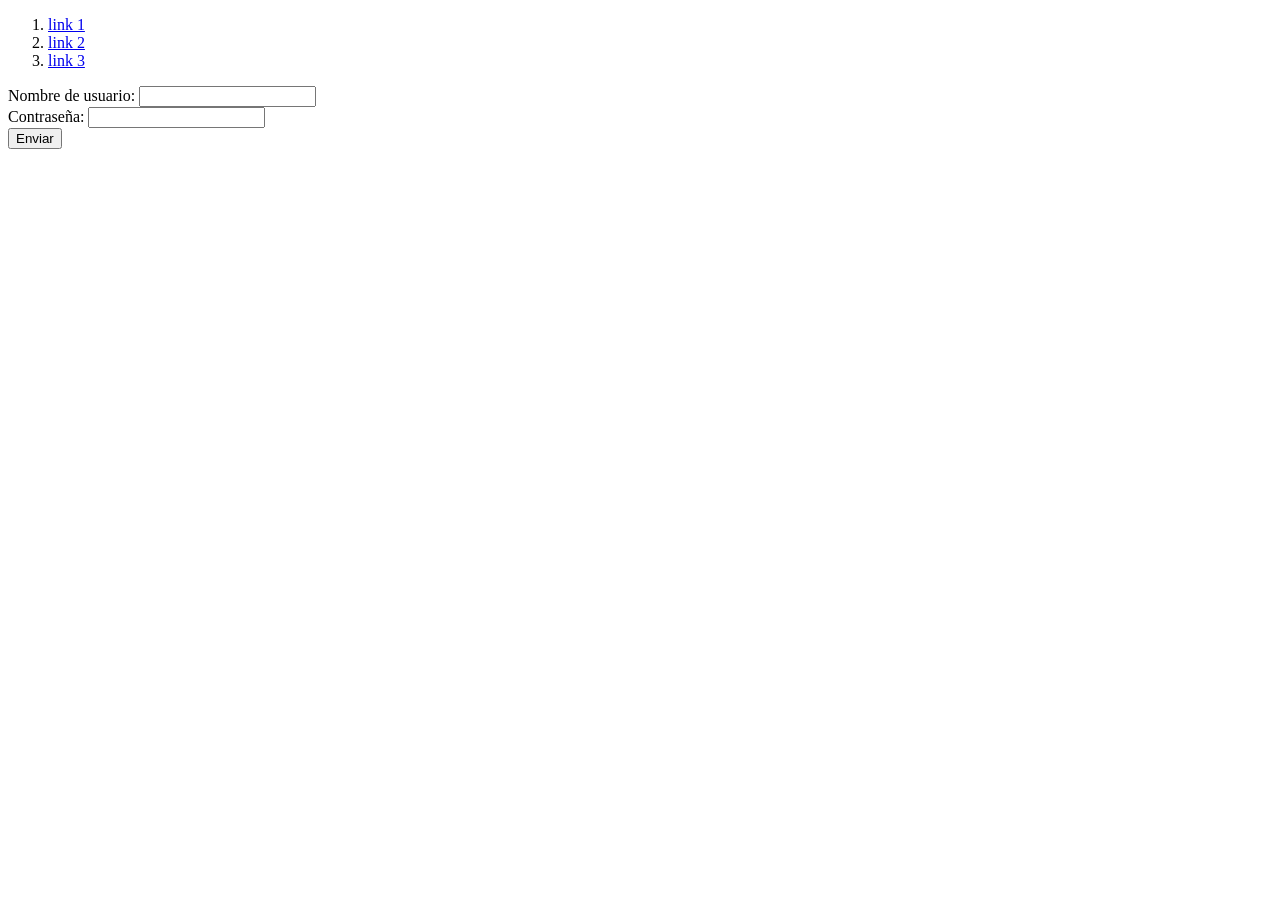
==== index.html @ fb678b4b "updated ..." ====
<!DOCTYPE html>
<html lang="es">
  <head>
    <meta charset="UTF-8" />
    <meta name="viewport" content="width=device-width, initial-scale=1.0" />
    <link rel="stylesheet" href="style.css" />
    <title>Firt Page</title>
  </head>
  <body>
    <main>
      <header>
        <ol>
          <li class="link">
            <a href="https://www.google.com/" target="blank">link 1</a>
          </li>
          <li class="link">
            <a href="https://www.google.com/" target="blank">link 2</a>
          </li>
          <li class="link">
            <a href="https://www.google.com/" target="blank">link 3</a>
          </li>
        </ol>
      </header>
      <div id="box-main">
        <form action="">
          <div class="box-input">
            <div class="input">
              <label for="username">Nombre de usuario:</label>
              <input type="text" name="username" id="username" />
            </div>
            <div class="input">
              <label for="password">Contraseña:</label>
              <input type="password" name="password" id="password" />
            </div>
          </div>
          <div>
            <input type="button" value="Enviar" id="send" />
          </div>

          <picture>
            <source
              srcset="image_1-large.webp"
              type="image/webp"
              media="(min-width: 800px)"
            />
            <source
              srcset="image_1-small.png"
              type="image/webp"
              media="(min-width: 800px)"
            />
          </picture>
        </form>
      </div>
    </main>
  </body>
</html>
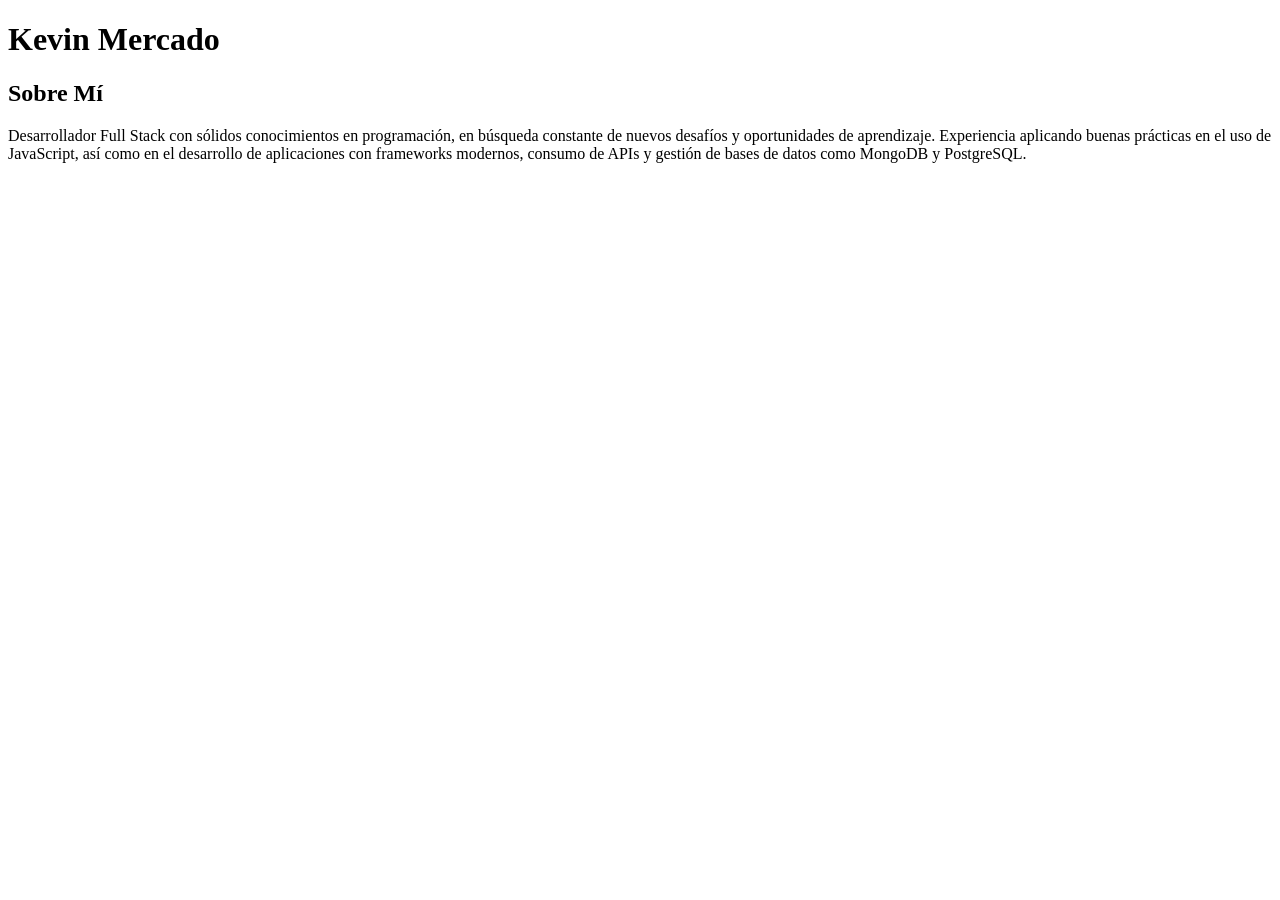
==== commit 86c5c358: "working on .." ====
--- a/index.html
+++ b/index.html
@@ -1,56 +1,27 @@
 <!DOCTYPE html>
-<html lang="es">
+<html lang="en">
   <head>
     <meta charset="UTF-8" />
     <meta name="viewport" content="width=device-width, initial-scale=1.0" />
-    <link rel="stylesheet" href="style.css" />
-    <title>Firt Page</title>
+    <link src="stylesheet" href="style.css" />
+    <title>Mi Portafolio</title>
   </head>
   <body>
-    <main>
-      <header>
-        <ol>
-          <li class="link">
-            <a href="https://www.google.com/" target="blank">link 1</a>
-          </li>
-          <li class="link">
-            <a href="https://www.google.com/" target="blank">link 2</a>
-          </li>
-          <li class="link">
-            <a href="https://www.google.com/" target="blank">link 3</a>
-          </li>
-        </ol>
-      </header>
-      <div id="box-main">
-        <form action="">
-          <div class="box-input">
-            <div class="input">
-              <label for="username">Nombre de usuario:</label>
-              <input type="text" name="username" id="username" />
-            </div>
-            <div class="input">
-              <label for="password">Contraseña:</label>
-              <input type="password" name="password" id="password" />
-            </div>
-          </div>
-          <div>
-            <input type="button" value="Enviar" id="send" />
-          </div>
-
-          <picture>
-            <source
-              srcset="image_1-large.webp"
-              type="image/webp"
-              media="(min-width: 800px)"
-            />
-            <source
-              srcset="image_1-small.png"
-              type="image/webp"
-              media="(min-width: 800px)"
-            />
-          </picture>
-        </form>
-      </div>
-    </main>
+    <header>
+      <h1>Kevin Mercado</h1>
+      <nav>
+        <section>
+          <h2>Sobre Mí</h2>
+          <p>
+            Desarrollador Full Stack con sólidos conocimientos en programación,
+            en búsqueda constante de nuevos desafíos y oportunidades de
+            aprendizaje. Experiencia aplicando buenas prácticas en el uso de
+            JavaScript, así como en el desarrollo de aplicaciones con frameworks
+            modernos, consumo de APIs y gestión de bases de datos como MongoDB y
+            PostgreSQL.
+          </p>
+        </section>
+      </nav>
+    </header>
   </body>
 </html>
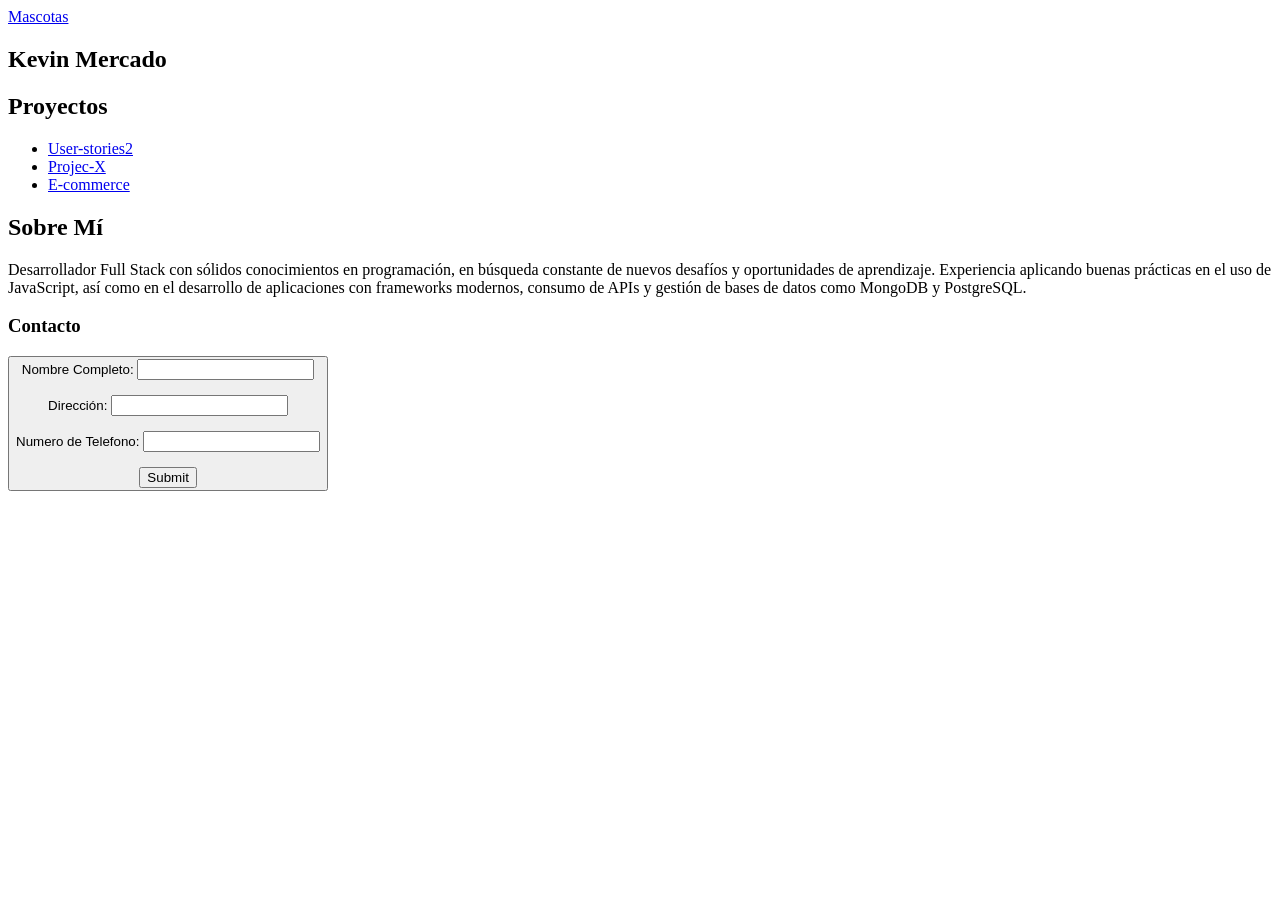
==== commit 9fd4d4a0: "Working on ..." ====
--- a/index.html
+++ b/index.html
@@ -3,13 +3,48 @@
   <head>
     <meta charset="UTF-8" />
     <meta name="viewport" content="width=device-width, initial-scale=1.0" />
+    <link rel="icon" type="image" href="nodejs.png" />
     <link src="stylesheet" href="style.css" />
+
     <title>Mi Portafolio</title>
   </head>
   <body>
-    <header>
-      <h1>Kevin Mercado</h1>
-      <nav>
+    <a class="pets" href="mascotas.html">Mascotas</a>
+    <nav>
+      <header>
+        <h1>Kevin Mercado</h1>
+        <!-- Aquí creo una lista para los links de mis proyectos.-->
+        <h2>Proyectos</h2>
+        <section id="#proyectos">
+          <ul>
+            <li>
+              <a
+                class="User-stories"
+                href="https://github.com/KevinMercado1/user-stories2"
+              >
+                User-stories2</a
+              >
+            </li>
+            <li>
+              <a
+                class="Projec-X"
+                href="https://github.com/KevinMercado1/Project-x"
+              >
+                Projec-X</a
+              >
+            </li>
+            <li>
+              <a
+                class="ecommerce"
+                href="https://github.com/KevinMercado1/ecommerce"
+              >
+                E-commerce</a
+              >
+            </li>
+          </ul>
+        </section>
+
+        <!--Aqui va mi section el cual hablo acerca de mi. -->
         <section>
           <h2>Sobre Mí</h2>
           <p>
@@ -21,7 +56,22 @@
             PostgreSQL.
           </p>
         </section>
-      </nav>
-    </header>
+        <!-- En esta parte esta el apartado de contacto-->
+        <section>
+          <h3>Contacto</h3>
+          <form>
+            <button type="button">
+              <label for="name">Nombre Completo:</label>
+              <input type="text" id="name" name="name" /><br /><br />
+              <label for="address">Dirección:</label>
+              <input type="text" id="address" name="address" /><br /><br />
+              <label for="phone">Numero de Telefono:</label>
+              <input type="number" id="number" name="number" /><br /><br />
+              <input type="submit" value="Submit" />
+            </button>
+          </form>
+        </section>
+      </header>
+    </nav>
   </body>
 </html>
--- a/style.css
+++ b/style.css
@@ -0,0 +1,2 @@
+#proyectos {
+}
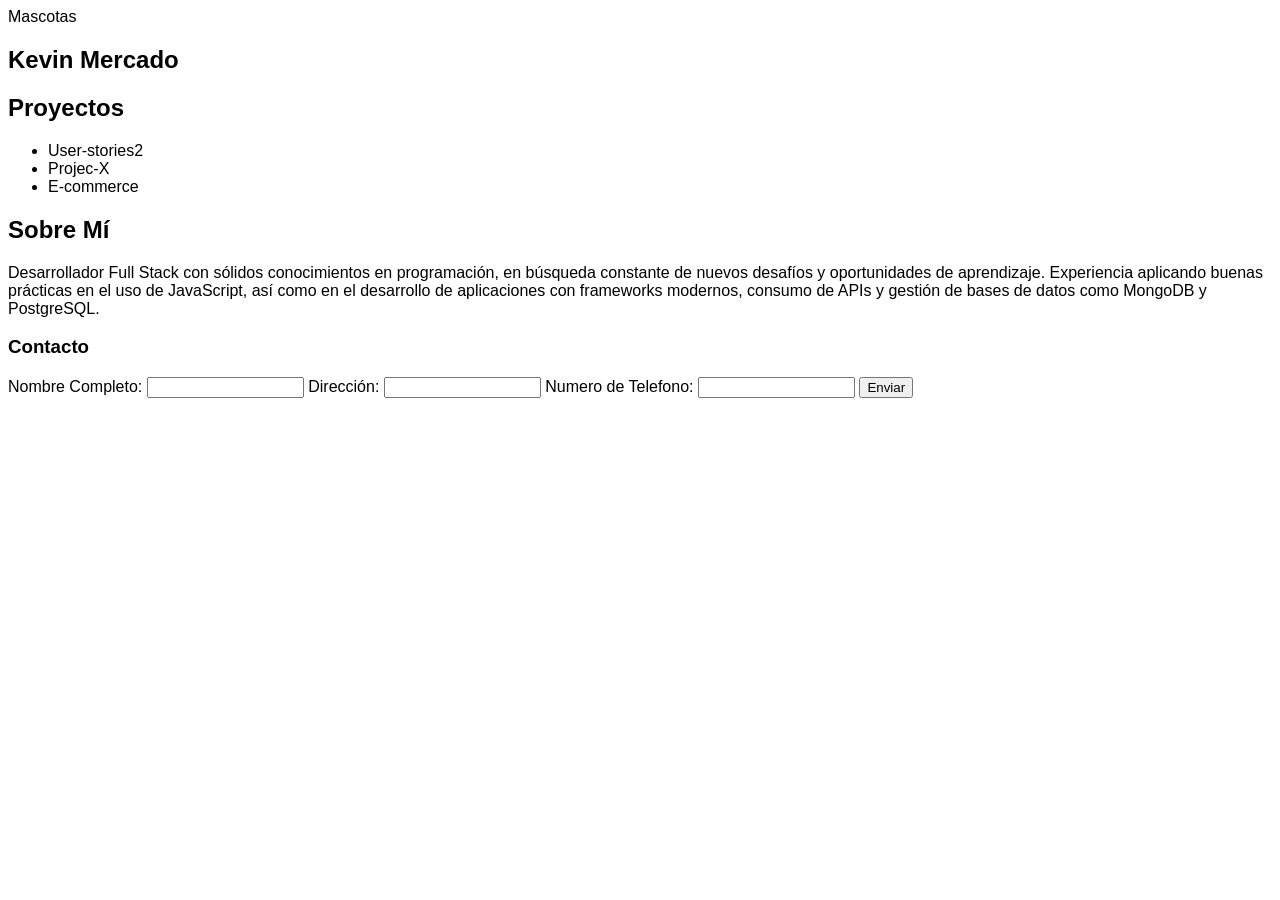
==== commit a893e049: "Working on ..." ====
--- a/index.html
+++ b/index.html
@@ -3,19 +3,17 @@
   <head>
     <meta charset="UTF-8" />
     <meta name="viewport" content="width=device-width, initial-scale=1.0" />
-    <link rel="icon" type="image" href="nodejs.png" />
-    <link src="stylesheet" href="style.css" />
-
+    <link rel="stylesheet" href="styles.css" />
     <title>Mi Portafolio</title>
   </head>
   <body>
-    <a class="pets" href="mascotas.html">Mascotas</a>
+    <a href="mascotas.html">Mascotas</a>
     <nav>
       <header>
         <h1>Kevin Mercado</h1>
         <!-- Aquí creo una lista para los links de mis proyectos.-->
         <h2>Proyectos</h2>
-        <section id="#proyectos">
+        <section>
           <ul>
             <li>
               <a
@@ -60,15 +58,13 @@
         <section>
           <h3>Contacto</h3>
           <form>
-            <button type="button">
-              <label for="name">Nombre Completo:</label>
-              <input type="text" id="name" name="name" /><br /><br />
-              <label for="address">Dirección:</label>
-              <input type="text" id="address" name="address" /><br /><br />
-              <label for="phone">Numero de Telefono:</label>
-              <input type="number" id="number" name="number" /><br /><br />
-              <input type="submit" value="Submit" />
-            </button>
+            <label for="name">Nombre Completo:</label>
+            <input type="text" id="name" name="name" />
+            <label for="address">Dirección:</label>
+            <input type="text" id="address" name="address" />
+            <label for="phone">Numero de Telefono:</label>
+            <input type="number" id="phone" name="number" />
+            <button type="button">Enviar</button>
           </form>
         </section>
       </header>
--- a/styles.css
+++ b/styles.css
@@ -0,0 +1,5 @@
+* {
+  font-family: 'Gill Sans', 'Gill Sans MT', Calibri, 'Trebuchet MS', sans-serif;
+  color: #000;
+  text-decoration: none;
+}
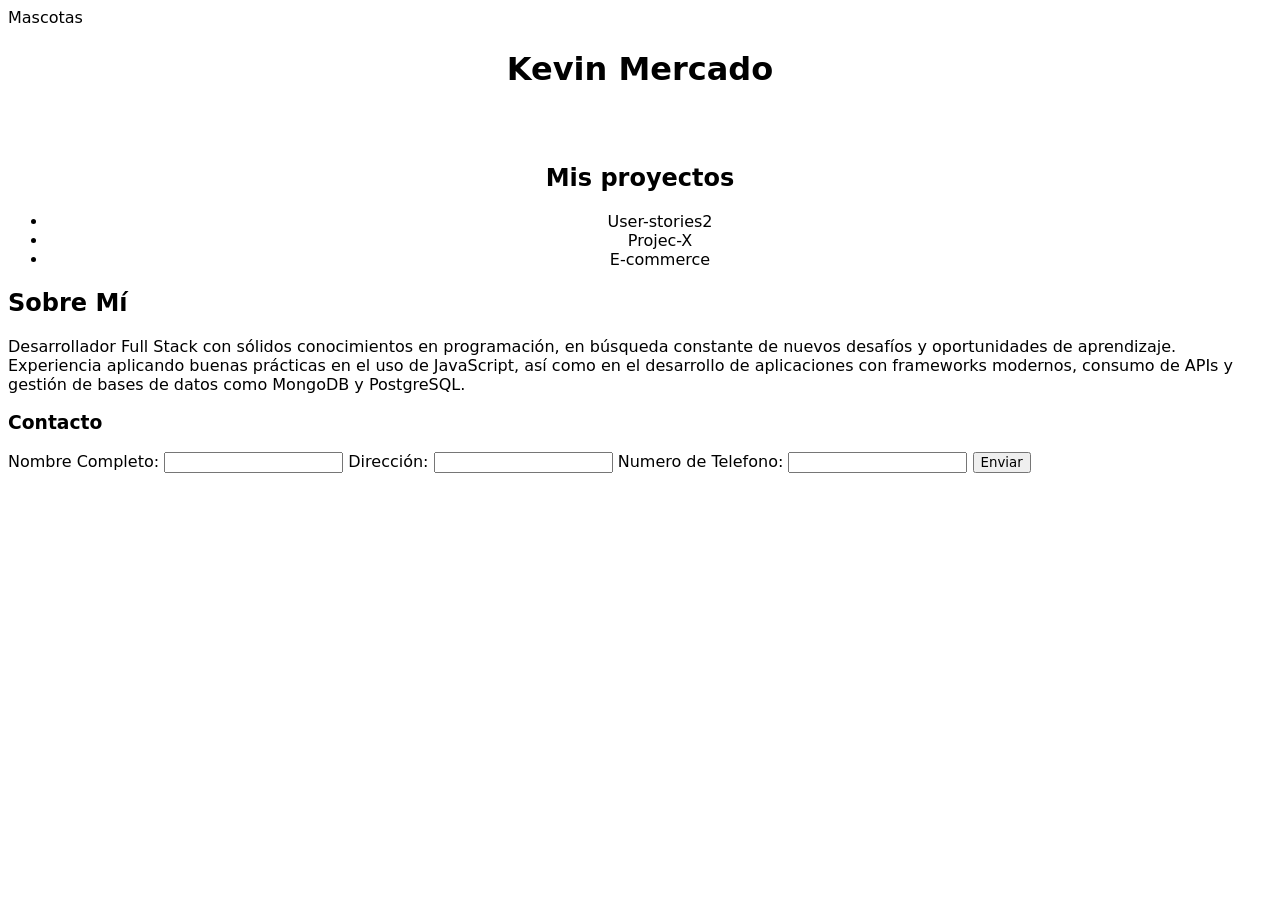
==== commit a85d33d2: "Working ..." ====
--- a/index.html
+++ b/index.html
@@ -3,22 +3,26 @@
   <head>
     <meta charset="UTF-8" />
     <meta name="viewport" content="width=device-width, initial-scale=1.0" />
+    <meta name="author" content="Kevin Mercado" />
     <link rel="stylesheet" href="styles.css" />
+
     <title>Mi Portafolio</title>
   </head>
   <body>
     <a href="mascotas.html">Mascotas</a>
-    <nav>
-      <header>
-        <h1>Kevin Mercado</h1>
-        <!-- Aquí creo una lista para los links de mis proyectos.-->
-        <h2>Proyectos</h2>
-        <section>
+
+    <header>
+      <h1>Kevin Mercado</h1>
+      <!-- Aquí creo una lista para los links de mis proyectos.-->
+      <nav>
+        <section id="project">
+          <h2>Mis proyectos</h2>
           <ul>
             <li>
               <a
                 class="User-stories"
                 href="https://github.com/KevinMercado1/user-stories2"
+                target="_blank"
               >
                 User-stories2</a
               >
@@ -27,6 +31,7 @@
               <a
                 class="Projec-X"
                 href="https://github.com/KevinMercado1/Project-x"
+                target="_blank"
               >
                 Projec-X</a
               >
@@ -35,6 +40,7 @@
               <a
                 class="ecommerce"
                 href="https://github.com/KevinMercado1/ecommerce"
+                target="_blank"
               >
                 E-commerce</a
               >
@@ -43,7 +49,7 @@
         </section>
 
         <!--Aqui va mi section el cual hablo acerca de mi. -->
-        <section>
+        <section id="about-me">
           <h2>Sobre Mí</h2>
           <p>
             Desarrollador Full Stack con sólidos conocimientos en programación,
@@ -55,7 +61,7 @@
           </p>
         </section>
         <!-- En esta parte esta el apartado de contacto-->
-        <section>
+        <section id="contact">
           <h3>Contacto</h3>
           <form>
             <label for="name">Nombre Completo:</label>
@@ -64,10 +70,10 @@
             <input type="text" id="address" name="address" />
             <label for="phone">Numero de Telefono:</label>
             <input type="number" id="phone" name="number" />
-            <button type="button">Enviar</button>
+            <button type="submit">Enviar</button>
           </form>
         </section>
-      </header>
-    </nav>
+      </nav>
+    </header>
   </body>
 </html>
--- a/styles.css
+++ b/styles.css
@@ -1,5 +1,34 @@
+/* Aqui está el apartado en general, es para que todos mis archivos tenga la misma fuente, color y centrado.*/
 * {
-  font-family: 'Gill Sans', 'Gill Sans MT', Calibri, 'Trebuchet MS', sans-serif;
+  font-family: system-ui, -apple-system, BlinkMacSystemFont, 'Segoe UI', Roboto,
+    Oxygen, Ubuntu, Cantarell, 'Open Sans', 'Helvetica Neue', sans-serif;
   color: #000;
   text-decoration: none;
 }
+
+a:hover {
+  background-color: gold;
+}
+
+/* Aparado de Mi Portafolio */
+
+h1 {
+  padding: 2px;
+  text-align: center;
+}
+#project {
+  padding: relative;
+  text-align: center;
+  padding-top: 2rem;
+}
+
+/* Aparado de imagenes y texto de las mascotas*/
+
+.mascota img {
+  height: 454px;
+  width: 675px;
+}
+
+.raza-de-perros {
+  padding-top: 2rem;
+}
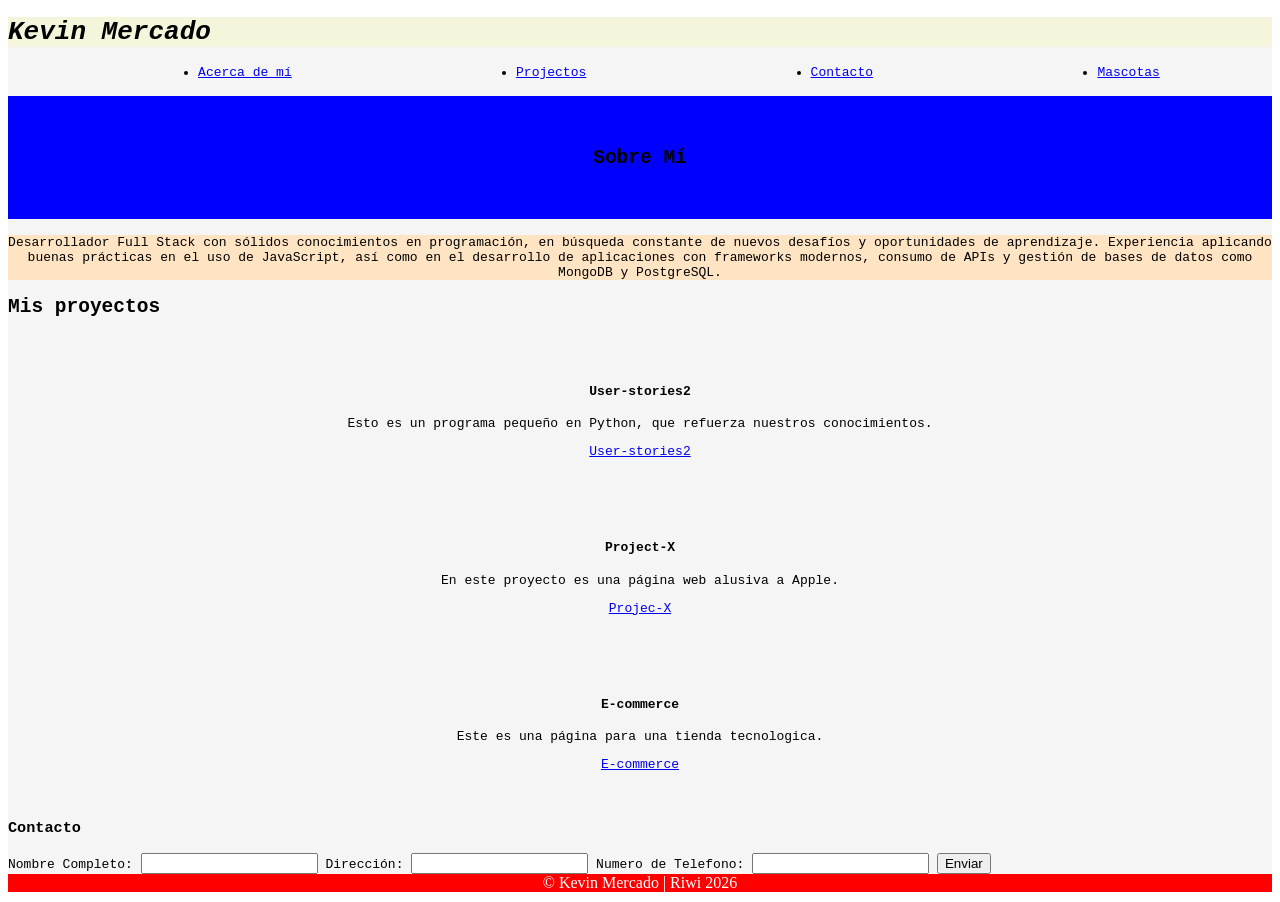
==== commit 7d414b20: "working..." ====
--- a/index.html
+++ b/index.html
@@ -1,49 +1,26 @@
 <!DOCTYPE html>
-<html lang="en">
+<html lang="es">
   <head>
     <meta charset="UTF-8" />
     <meta name="viewport" content="width=device-width, initial-scale=1.0" />
     <meta name="author" content="Kevin Mercado" />
+     <link rel="icon" type="image/icon" href="/images/trabajar.png" />
     <link rel="stylesheet" href="styles.css" />
 
     <title>Mi Portafolio</title>
   </head>
   <body>
-    <a href="mascotas.html">Mascotas</a>
+    <header class="header-main">
+      <h1>Kevin Mercado</h1>
 
-    <header>
-      <h1>Kevin Mercado</h1>
-      <!-- Aquí creo una lista para los links de mis proyectos.-->
       <nav>
-        <section id="project">
-          <h2>Mis proyectos</h2>
+        <section class="item">
           <ul>
+            <li><a href="#about-me">Acerca de mí</a></li>
+            <li><a href="#project">Projectos</a></li>
+            <li><a href="#contact">Contacto</a></li>
             <li>
-              <a
-                class="User-stories"
-                href="https://github.com/KevinMercado1/user-stories2"
-                target="_blank"
-              >
-                User-stories2</a
-              >
-            </li>
-            <li>
-              <a
-                class="Projec-X"
-                href="https://github.com/KevinMercado1/Project-x"
-                target="_blank"
-              >
-                Projec-X</a
-              >
-            </li>
-            <li>
-              <a
-                class="ecommerce"
-                href="https://github.com/KevinMercado1/ecommerce"
-                target="_blank"
-              >
-                E-commerce</a
-              >
+              <a href="mascotas.html">Mascotas</a>
             </li>
           </ul>
         </section>
@@ -60,6 +37,49 @@
             PostgreSQL.
           </p>
         </section>
+        <!-- Aquí creo una lista para los links de mis proyectos.-->
+        <section id="project">
+          <h2>Mis proyectos</h2>
+
+          <div class="container-project">
+
+            <article class="projects">
+               <h4> User-stories2</h4>
+              <p> Esto es un programa pequeño en Python, que refuerza nuestros conocimientos.</p>
+              <a
+                class="User-stories"
+                href="https://github.com/KevinMercado1/user-stories2"
+                target="_blank">
+                
+                User-stories2</a>
+               </article>
+
+         <article class="projects"> 
+          <h4> Project-X</h4>
+               <p>En este proyecto es una página web alusiva a Apple.</p>
+              <a
+                class="Projec-X"
+                href="https://github.com/KevinMercado1/Project-x"
+                target="_blank"
+              >
+                Projec-X</a
+              ></article>
+
+              <article class="projects">
+              <h4> E-commerce</h4>
+              <p>Este es una página para una tienda tecnologica.</p>
+              <a
+                class="ecommerce"
+                href="https://github.com/KevinMercado1/ecommerce"
+                target="_blank"
+              >
+                E-commerce</a
+              >
+            </article>
+         
+          </div>
+         
+        </section>
         <!-- En esta parte esta el apartado de contacto-->
         <section id="contact">
           <h3>Contacto</h3>
@@ -75,5 +95,6 @@
         </section>
       </nav>
     </header>
-  </body>
+    <footer>&copy; Kevin Mercado | Riwi 2026</footer>
+</body>
 </html>
--- a/styles.css
+++ b/styles.css
@@ -1,34 +1,79 @@
-/* Aqui está el apartado en general, es para que todos mis archivos tenga la misma fuente, color y centrado.*/
-* {
-  font-family: system-ui, -apple-system, BlinkMacSystemFont, 'Segoe UI', Roboto,
-    Oxygen, Ubuntu, Cantarell, 'Open Sans', 'Helvetica Neue', sans-serif;
-  color: #000;
-  text-decoration: none;
-}
-
 a:hover {
   background-color: gold;
 }
 
 /* Aparado de Mi Portafolio */
 
-h1 {
-  padding: 2px;
+header {
+  font-family: monospace;
+  background-color: whitesmoke;
+}
+.header-main h1 {
+  font-style: italic;
+  background-color: beige;
+  text-align: left;
+}
+
+.item ul {
+  text-decoration: none;
+  justify-content: space-around;
+  margin-inline-start: 3%;
+  align-items: center;
+  display: flex;
+}
+
+#about-me h2 {
+  text-align: center;
+  padding: 4%;
+  background-color: blue;
+}
+
+#about-me p {
+  background-color: bisque;
   text-align: center;
 }
-#project {
-  padding: relative;
-  text-align: center;
-  padding-top: 2rem;
+
+.project h2 {
+  align-items: center;
+  display: flex;
+  background-color: palevioletred;
 }
 
-/* Aparado de imagenes y texto de las mascotas*/
-
-.mascota img {
-  height: 454px;
-  width: 675px;
+.project ul {
+  display: flexbox;
+  padding: 3%;
+  justify-content: space-around;
+  margin-inline-start: 3%;
+  align-items: center;
+  display: flex;
+  background-color: brown;
 }
 
-.raza-de-perros {
-  padding-top: 2rem;
+.contact {
+  background-color: cadetblue;
 }
+
+footer {
+  background-color: red;
+  color: white;
+  text-align: center;
+}
+
+.projects{
+padding: 2rem;
+border-radius: 16px;
+box-shadow: 10px solid black;
+text-align: center;
+transition: cubic-bezier(0.075, 0.82, 0.165, 1);
+}
+
+.container-project{
+  display: grid;
+  grid-template-columns: repeat(autofit, minmax(280px,fr 1));
+}
+/* Apartado de Diseño de los animales */
+.animales img{
+  width: 675px;
+  height: 454px;
+}
+
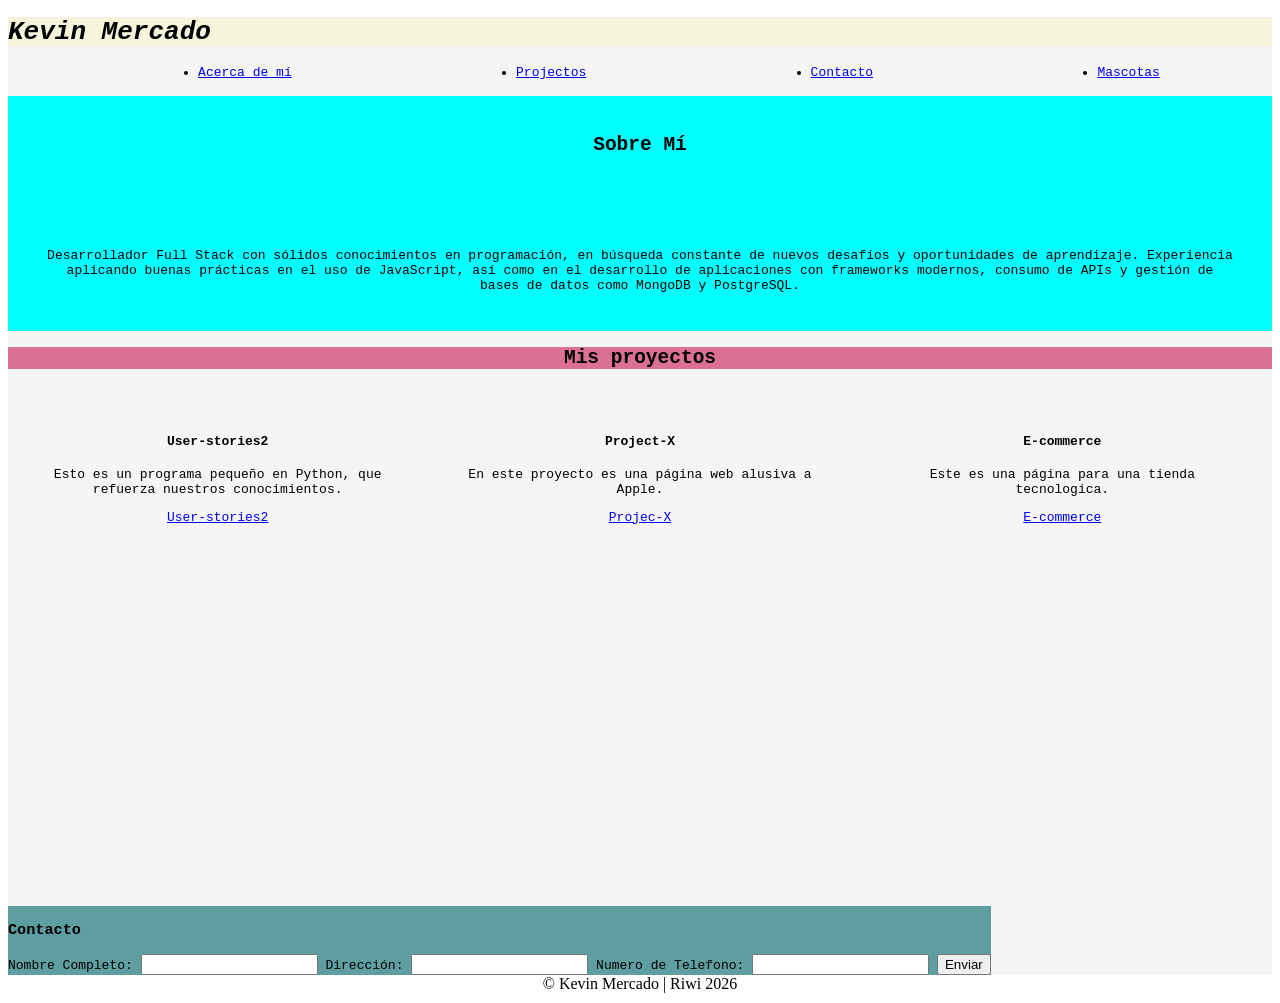
==== commit 4dcf6d6e: "Still Working..." ====
--- a/index.html
+++ b/index.html
@@ -4,7 +4,7 @@
     <meta charset="UTF-8" />
     <meta name="viewport" content="width=device-width, initial-scale=1.0" />
     <meta name="author" content="Kevin Mercado" />
-     <link rel="icon" type="image/icon" href="/images/trabajar.png" />
+    <link rel="icon" type="image/icon" href="/images/trabajar.png" />
     <link rel="stylesheet" href="styles.css" />
 
     <title>Mi Portafolio</title>
@@ -37,36 +37,42 @@
             PostgreSQL.
           </p>
         </section>
+
         <!-- Aquí creo una lista para los links de mis proyectos.-->
+
         <section id="project">
           <h2>Mis proyectos</h2>
 
           <div class="container-project">
-
             <article class="projects">
-               <h4> User-stories2</h4>
-              <p> Esto es un programa pequeño en Python, que refuerza nuestros conocimientos.</p>
+              <h4>User-stories2</h4>
+              <p>
+                Esto es un programa pequeño en Python, que refuerza nuestros
+                conocimientos.
+              </p>
               <a
                 class="User-stories"
                 href="https://github.com/KevinMercado1/user-stories2"
-                target="_blank">
-                
-                User-stories2</a>
-               </article>
+                target="_blank"
+              >
+                User-stories2</a
+              >
+            </article>
 
-         <article class="projects"> 
-          <h4> Project-X</h4>
-               <p>En este proyecto es una página web alusiva a Apple.</p>
+            <article class="projects">
+              <h4>Project-X</h4>
+              <p>En este proyecto es una página web alusiva a Apple.</p>
               <a
                 class="Projec-X"
                 href="https://github.com/KevinMercado1/Project-x"
                 target="_blank"
               >
                 Projec-X</a
-              ></article>
+              >
+            </article>
 
-              <article class="projects">
-              <h4> E-commerce</h4>
+            <article class="projects">
+              <h4>E-commerce</h4>
               <p>Este es una página para una tienda tecnologica.</p>
               <a
                 class="ecommerce"
@@ -76,9 +82,7 @@
                 E-commerce</a
               >
             </article>
-         
           </div>
-         
         </section>
         <!-- En esta parte esta el apartado de contacto-->
         <section id="contact">
@@ -96,5 +100,5 @@
       </nav>
     </header>
     <footer>&copy; Kevin Mercado | Riwi 2026</footer>
-</body>
+  </body>
 </html>
--- a/styles.css
+++ b/styles.css
@@ -22,24 +22,29 @@
   display: flex;
 }
 
+/* Seccion de Acerca de mí */
+#about-me {
+  background-color: aqua;
+}
+
 #about-me h2 {
   text-align: center;
-  padding: 4%;
-  background-color: blue;
+  padding: 3%;
 }
 
 #about-me p {
-  background-color: bisque;
+  padding: 3%;
   text-align: center;
 }
 
-.project h2 {
-  align-items: center;
+/* Seccion de mis proyectos. */
+#project h2 {
+  justify-content: center;
   display: flex;
   background-color: palevioletred;
 }
 
-.project ul {
+#project ul {
   display: flexbox;
   padding: 3%;
   justify-content: space-around;
@@ -49,31 +54,69 @@
   background-color: brown;
 }
 
-.contact {
+/* seccion de contacto */
+#contact {
+  display: flex;
+  padding-bottom: 100%;
+  display: table-row;
   background-color: cadetblue;
 }
 
 footer {
-  background-color: red;
-  color: white;
+  color: black;
   text-align: center;
 }
 
-.projects{
-padding: 2rem;
-border-radius: 16px;
-box-shadow: 10px solid black;
-text-align: center;
-transition: cubic-bezier(0.075, 0.82, 0.165, 1);
+.projects {
+  padding: 2rem;
+  border-radius: 16px;
+  box-shadow: 10px solid black;
+  text-align: center;
 }
 
-.container-project{
+.container-project {
   display: grid;
-  grid-template-columns: repeat(autofit, minmax(280px,fr 1));
-}
-/* Apartado de Diseño de los animales */
-.animales img{
-  width: 675px;
-  height: 454px;
+  grid-template-columns: repeat(3, 1fr);
+  grid-template-rows: repeat(3, 1fr);
+  gap: 3px;
 }
 
+/* Apartado de Diseño de los animales */
+
+.animales img {
+  justify-content: space-around;
+  width: 275px;
+  height: 300px;
+}
+
+.animales {
+  display: flex;
+  display: grid;
+  grid-template-columns: repeat(6, 1fr);
+  grid-template-rows: repeat(4, 1fr);
+  gap: 8px;
+}
+.div2 {
+  grid-column-start: 2;
+  grid-row-start: 2;
+}
+
+.div3 {
+  grid-column-start: 3;
+  grid-row-start: 1;
+}
+
+.div4 {
+  grid-column-start: 4;
+  grid-row-start: 2;
+}
+
+.div5 {
+  grid-column-start: 5;
+  grid-row-start: 1;
+}
+
+.div6 {
+  grid-column-start: 6;
+  grid-row-start: 2;
+}
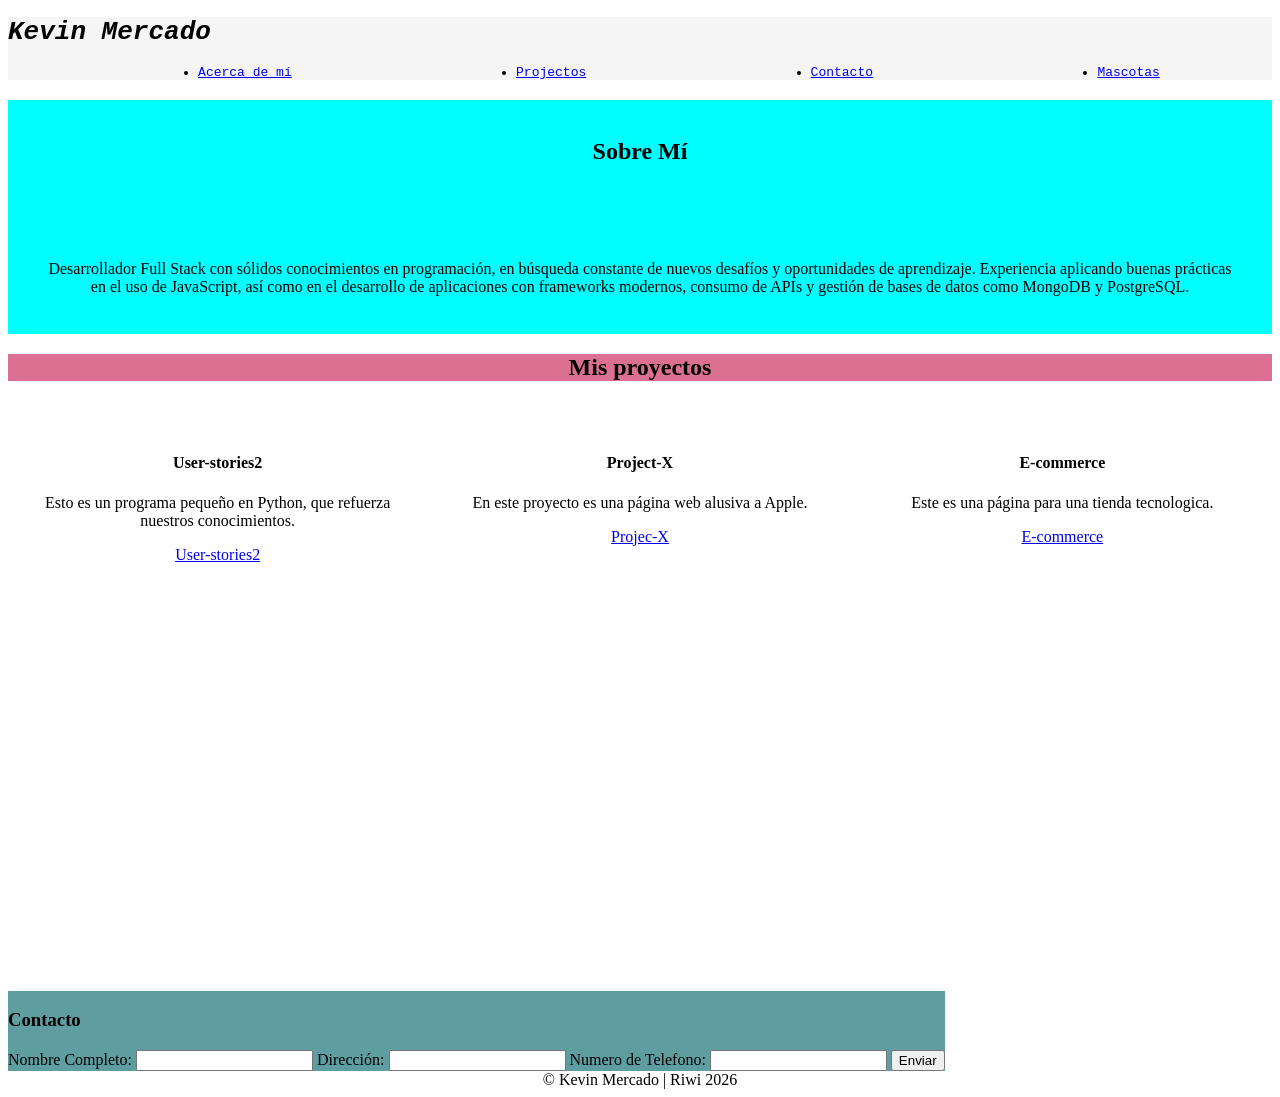
==== commit f174b04b: "working on ..." ====
--- a/index.html
+++ b/index.html
@@ -11,10 +11,8 @@
   </head>
   <body>
     <header class="header-main">
-      <h1>Kevin Mercado</h1>
-
-      <nav>
-        <section class="item">
+            <h1>Kevin Mercado</h1>
+         <section class="item">
           <ul>
             <li><a href="#about-me">Acerca de mí</a></li>
             <li><a href="#project">Projectos</a></li>
@@ -24,7 +22,8 @@
             </li>
           </ul>
         </section>
-
+      </header>
+      <nav>
         <!--Aqui va mi section el cual hablo acerca de mi. -->
         <section id="about-me">
           <h2>Sobre Mí</h2>
@@ -98,7 +97,8 @@
           </form>
         </section>
       </nav>
-    </header>
+
     <footer>&copy; Kevin Mercado | Riwi 2026</footer>
   </body>
+  
 </html>
--- a/styles.css
+++ b/styles.css
@@ -10,7 +10,6 @@
 }
 .header-main h1 {
   font-style: italic;
-  background-color: beige;
   text-align: left;
 }
 
@@ -83,6 +82,21 @@
 
 /* Apartado de Diseño de los animales */
 
+.color {
+  background-color: skyblue;
+}
+
+.button-return {
+  
+display: inline;  
+}
+
+#pet h1 {
+  text-align: start;
+  text-align: center;
+
+}
+
 .animales img {
   justify-content: space-around;
   width: 275px;
@@ -90,33 +104,41 @@
 }
 
 .animales {
+
+  width: 80%;
   display: flex;
   display: grid;
   grid-template-columns: repeat(6, 1fr);
-  grid-template-rows: repeat(4, 1fr);
+  grid-template-rows: repeat(2, 1fr);
   gap: 8px;
 }
-.div2 {
-  grid-column-start: 2;
+
+.ave {
+  
+  grid-column-start: 1;
+  grid-row-start: 1;
+}
+.perro {
+  grid-column-start: 3;
   grid-row-start: 2;
 }
 
-.div3 {
-  grid-column-start: 3;
-  grid-row-start: 1;
-}
-
-.div4 {
-  grid-column-start: 4;
-  grid-row-start: 2;
-}
-
-.div5 {
+.marino1 {
   grid-column-start: 5;
   grid-row-start: 1;
 }
 
-.div6 {
-  grid-column-start: 6;
+.marino2 {
+  grid-column-start: 7;
   grid-row-start: 2;
 }
+
+.felino {
+  grid-column-start: 9;
+  grid-row-start: 1;
+}
+
+.reptil {
+  grid-column-start: 11;
+  grid-row-start: 2;
+}
